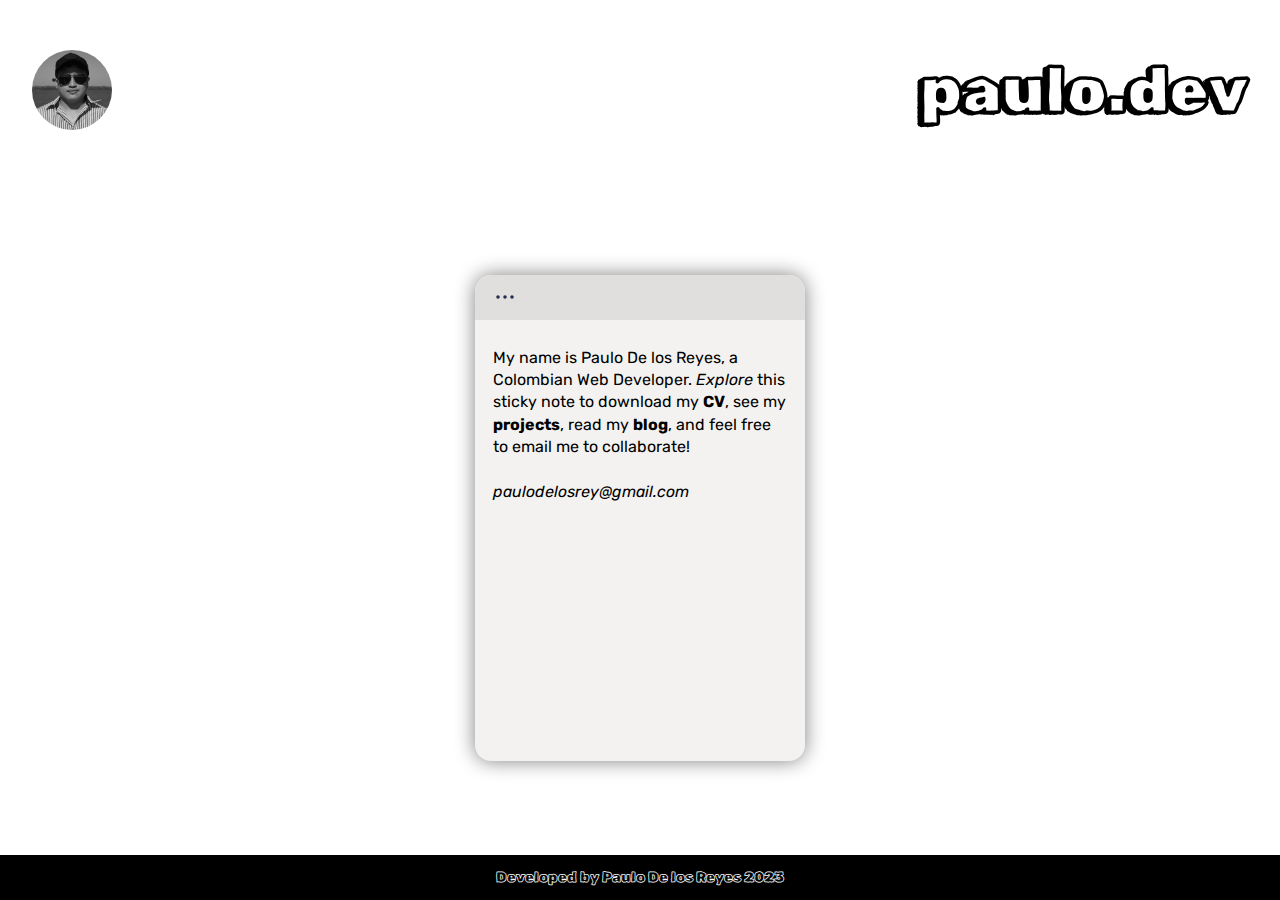
==== index.html @ 128be40e "links text decoration none" ====
<!DOCTYPE html>
<html lang="en">
  <head>
    <meta charset="UTF-8" />
    <meta name="viewport" content="width=device-width, initial-scale=1.0" />
    <link rel="preconnect" href="https://fonts.googleapis.com" />
    <link rel="preconnect" href="https://fonts.gstatic.com" crossorigin />
    <link
      href="https://fonts.googleapis.com/css2?family=Rubik&family=Rubik+Doodle+Shadow&family=Rubik+Scribble&display=swap"
      rel="stylesheet"
    />
    <link rel="stylesheet" href="style.css" />
    <title>paulo.dev</title>
    <meta
      name="description"
      content="Pagina de portafolio de Paulo De los Reyes"
    />
    <script src="main.js"></script>
  </head>

  <body>
    <header class="header">
      <img class="me" src="images/myself.jpg" alt="photo of me" />
      <h1>paulo.dev</h1>
    </header>
    <main class="main">
      <div id="main-container" class="main-container">
        <div id="top-bar" class="top-bar">
          <svg
            xmlns="http://www.w3.org/2000/svg"
            class="icon icon-tabler icon-tabler-dots more"
            id="more"
            width="24"
            height="24"
            viewBox="0 0 24 24"
            stroke-width="1.5"
            stroke="#1C274C"
            fill="none"
            stroke-linecap="round"
            stroke-linejoin="round"
          >
            <path stroke="none" d="M0 0h24v24H0z" fill="none" />
            <path d="M5 12m-1 0a1 1 0 1 0 2 0a1 1 0 1 0 -2 0" />
            <path d="M12 12m-1 0a1 1 0 1 0 2 0a1 1 0 1 0 -2 0" />
            <path d="M19 12m-1 0a1 1 0 1 0 2 0a1 1 0 1 0 -2 0" />
          </svg>
        </div>

        <div class="options" id="options">
          <div class="colors">
            <div class="yellow color-button"></div>
            <div class="green color-button"></div>
            <div class="blue color-button"></div>
            <div class="pink color-button"></div>
            <div class="grey color-button"></div>
          </div>

          <div class="notes-list" id="notes-list">
            <svg
              xmlns="http://www.w3.org/2000/svg"
              class="icon icon-tabler icon-tabler-list list-svg"
              width="24"
              height="24"
              viewBox="0 0 24 24"
              stroke-width="1.5"
              stroke="#1C274C"
              fill="none"
              stroke-linecap="round"
              stroke-linejoin="round"
            >
              <path stroke="none" d="M0 0h24v24H0z" fill="none" />
              <path d="M9 6l11 0" />
              <path d="M9 12l11 0" />
              <path d="M9 18l11 0" />
              <path d="M5 6l0 .01" />
              <path d="M5 12l0 .01" />
              <path d="M5 18l0 .01" />
            </svg>
            <p class="listofnotes">List of pages</p>
          </div>
        </div>

        <div id="welcome-div" class="welcome-div">
          <p class="welcome">
            My name is Paulo De los Reyes, a Colombian Web Developer.
            <em>Explore</em> this sticky note to download my
            <strong>CV</strong>, see my <strong>projects</strong>, read my
            <strong>blog</strong>, and feel free to email me to collaborate!
            <br />
            <br />
          </p>
          <p class="seleccionable"><i>paulodelosrey@gmail.com</i></p>
        </div>
        <div id="list-div" class="list-div">
          <ul>
            <li class="item">CV 📄</li>
            <li class="item">
              <a href="projects.html" class="link">Projects 🚧</a>
            </li>
            <li class="item">Blog ✍🏻</li>
          </ul>
        </div>
      </div>
    </main>

    <footer class="footer">
      <p>Developed by Paulo De los Reyes 2023</p>
    </footer>
  </body>
</html>
---- style.css ----
/* pattern {
    margin
    padding
    border
    height
    width
    background
    color
    font
    display
} */
body {
    margin: 0;
    padding: 0;
    height: 100vh;
    box-sizing: border-box;
}
.header {
    margin: 0;
    padding: 0;
    height: 20vh;
    width: 100%;
    display: flex;
    justify-content: space-between;
    align-items: center;
}
.me {
    margin: 0 0 0 32px;
    padding: 0;
    width: 80px;
    border-radius: 50%;
    filter: grayscale(100%);
    transition: 1s all;
    -webkit-user-select: none;
    -moz-user-select: none;
    user-select: none;

}

.me:hover {
    filter: grayscale(0);
    transform: scale(1.1);
}
h1 {
    margin: 0 32px 0 0;
    padding: 0; 
    font-family: "Rubik Doodle Shadow";
    font-size: 2.5rem;
    transition: 1s all;
    -webkit-user-select: none;
    -moz-user-select: none;
    user-select: none;
}
h1:hover {
    color: grey;
    transform: scale(1.1);
}
.main {
    margin: 0;
    padding: 0;
    height: 75vh;
    display: flex;
}
.main-container {
    margin: auto;
    padding: 0;
    border-radius: 16px;
    box-shadow: 0 0 20px grey;
    height: 54vh;
    width: 330px;
    background-color: #f3f2f1;
    position: relative;
}
.top-bar {
    margin: auto;
    padding: 0;
    border-top-left-radius: 16px;
    border-top-right-radius: 16px;
    height: 5vh;
    width: 100%;
    background-color: #e1dfdd;
    display:flex;
    justify-content: flex-start;
    align-items: center;
    position: absolute;
    top: 0;
}
.more {
    margin: 0;
    margin-left: 1.1rem;
    padding: 0;
    border: none;
    background-color: transparent;
    font-family: "RubiK";
    font-size: 1.5rem;
    font-weight: bold;

}
.more:hover {
    color: rgb(196, 196, 196)
}
.options {
    margin: 0;
    margin-top: 5vh;
    padding: 0;
    border: none;
    width: 100%;
    height: 18vh;
    background-color: white;
    display: none;
    flex-direction: column;
}

.visible {
    display: flex;
}

.nonVisible {
    display: none;
}

.colors {
    margin: 0;
    padding: 0;
    height: 50%;
    display: flex;
    justify-content: space-around;
    align-items: center;
}
.color-button {
    margin: 0;
    padding: 0;
    border: none;
    border-radius: 50%;
    height: 30px;
    width: 30px;
}
.yellow {
    background-color: #fff7d1;
}
.green {
    background-color: #e4f9e0;
}
.blue {
    background-color: #e2f1ff;
}
.pink {
    background-color: #ffe4f1;
}
.grey {
    background-color: #f3f2f1;
}
.notes-list {
    margin: 0;
    padding: 0;
    height: 50%;
    display: flex;
    align-items: center;
}
.notes-list:hover {
    background-color: rgb(196, 196, 196);
}
.list-svg {
    margin-left: 1.1rem;
    height: 50%;
}
.listofnotes {
    margin: 0;
    margin-left: 1rem;
    padding: 0;
    font-family: "RubiK";
    font-weight: normal;
    text-align: left;
    -webkit-user-select: none;
    -moz-user-select: none;
    user-select: none;
}
.welcome-div {
    margin: 0;
    margin-top: 8vh;
    padding: 0;
}
.welcome {
    margin: 0px 1.1rem;
    padding: 0;
    font-family: "RubiK";
    font-weight: normal;
    text-align: left;
    line-height: 1.4;
    -webkit-user-select: none;
    -moz-user-select: none;
    user-select: none;
}

.seleccionable {
    margin: 0px 1.1rem;
    padding: 0;
    font-family: "RubiK";
    font-weight: normal;
    text-align: left;
    line-height: 1.4;
    -webkit-user-select: text;
    -moz-user-select: text;
    user-select: text;
}

.list-div {
    margin: 0;
    margin-top: 8vh;
    padding: 0;
    font-family: "RubiK";
    font-weight: normal;
    display: none;
    flex-direction: column;
    text-align: left;
}
.item {
    margin: 0px 1.1rem 1.1rem 0px;
    padding: 0;
    font-family: "RubiK";
    font-weight: normal;
    text-align: left;
    -webkit-user-select: none;
    -moz-user-select: none;
    user-select: none;
}
.item:hover {
    font-weight: bolder;
    cursor: pointer;
}

.link {
    text-decoration: none;
    color: #000;
}
.footer {
    margin: 0;
    padding: 0;
    height: 5vh;
    background-color: black;
    font-family: "Rubik Scribble";
    font-size: 0.9rem;
    color: white;
    display: flex;
    justify-content: center;
    align-items: center;
    -webkit-user-select: none;
    -moz-user-select: none;
    user-select: none;
}
p {
    margin: 0;
    font-weight: bolder;
    text-align: center;
}
@media (min-width: 650px) {
    h1 {
        font-size: 4rem;
    }
  }

  @media (max-width: 380px) {
    .header{
        display: flex;
        justify-content: center;
    }
    .me {
        display: none;
    }
    h1 {
        margin: 0;
    }
}

  @media (max-width: 360px) {
    .main-container {
        width: 90%;
    }
}

    @media (max-width: 360px) {
    .main-container {
        width: 90%;
    }
}

    @media (max-width: 480px) {
        .me {
            filter: grayscale(0);
            pointer-events: none;
        }
        
        h1 {
            pointer-events: none;
        }
  }
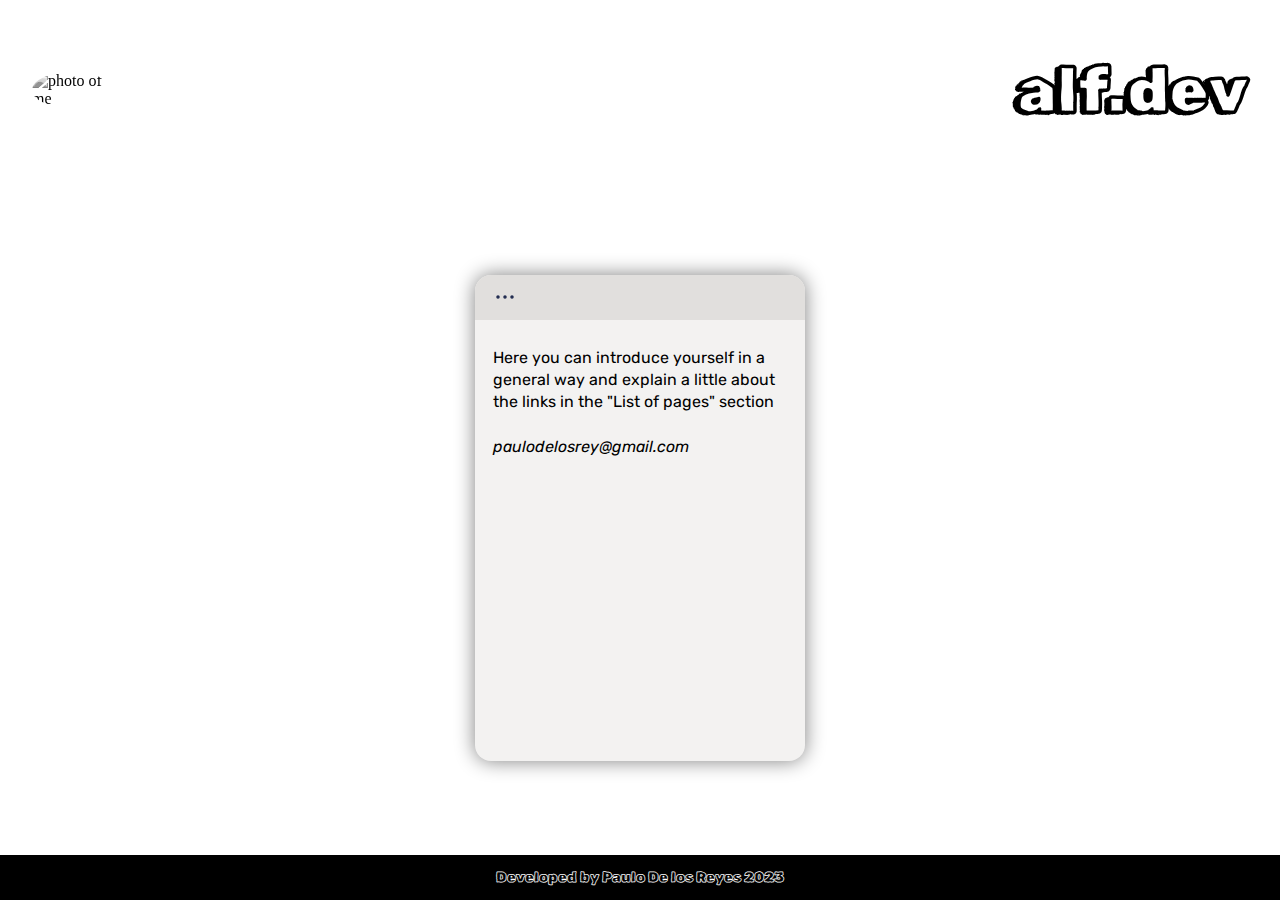
==== commit 51d50398: "Plantilla 1" ====
--- a/index.html
+++ b/index.html
@@ -10,7 +10,7 @@
       rel="stylesheet"
     />
     <link rel="stylesheet" href="style.css" />
-    <title>paulo.dev</title>
+    <title>StickyResume </title>
     <meta
       name="description"
       content="Pagina de portafolio de Paulo De los Reyes"
@@ -20,8 +20,8 @@
 
   <body>
     <header class="header">
-      <img class="me" src="images/myself.jpg" alt="photo of me" />
-      <h1>paulo.dev</h1>
+      <img class="me" src="images/alf.jpeg" alt="photo of me" />
+      <h1>alf.dev</h1>
     </header>
     <main class="main">
       <div id="main-container" class="main-container">
@@ -82,10 +82,7 @@
 
         <div id="welcome-div" class="welcome-div">
           <p class="welcome">
-            My name is Paulo De los Reyes, a Colombian Web Developer.
-            <em>Explore</em> this sticky note to download my
-            <strong>CV</strong>, see my <strong>projects</strong>, read my
-            <strong>blog</strong>, and feel free to email me to collaborate!
+            Here you can introduce yourself in a general way and explain a little about the links in the "List of pages" section
             <br />
             <br />
           </p>
@@ -93,7 +90,13 @@
         </div>
         <div id="list-div" class="list-div">
           <ul>
-            <li class="item">CV 📄</li>
+            <li class="item">
+              <a
+                href="https://docs.google.com/document/d/1-dasaKtCWOa6HhJy3dk7yxAo-zmMDQrgbe7Lmostqfg/edit?usp=sharing"
+                class="link"
+                >CV 📄</a
+              >
+            </li>
             <li class="item">
               <a href="projects.html" class="link">Projects 🚧</a>
             </li>
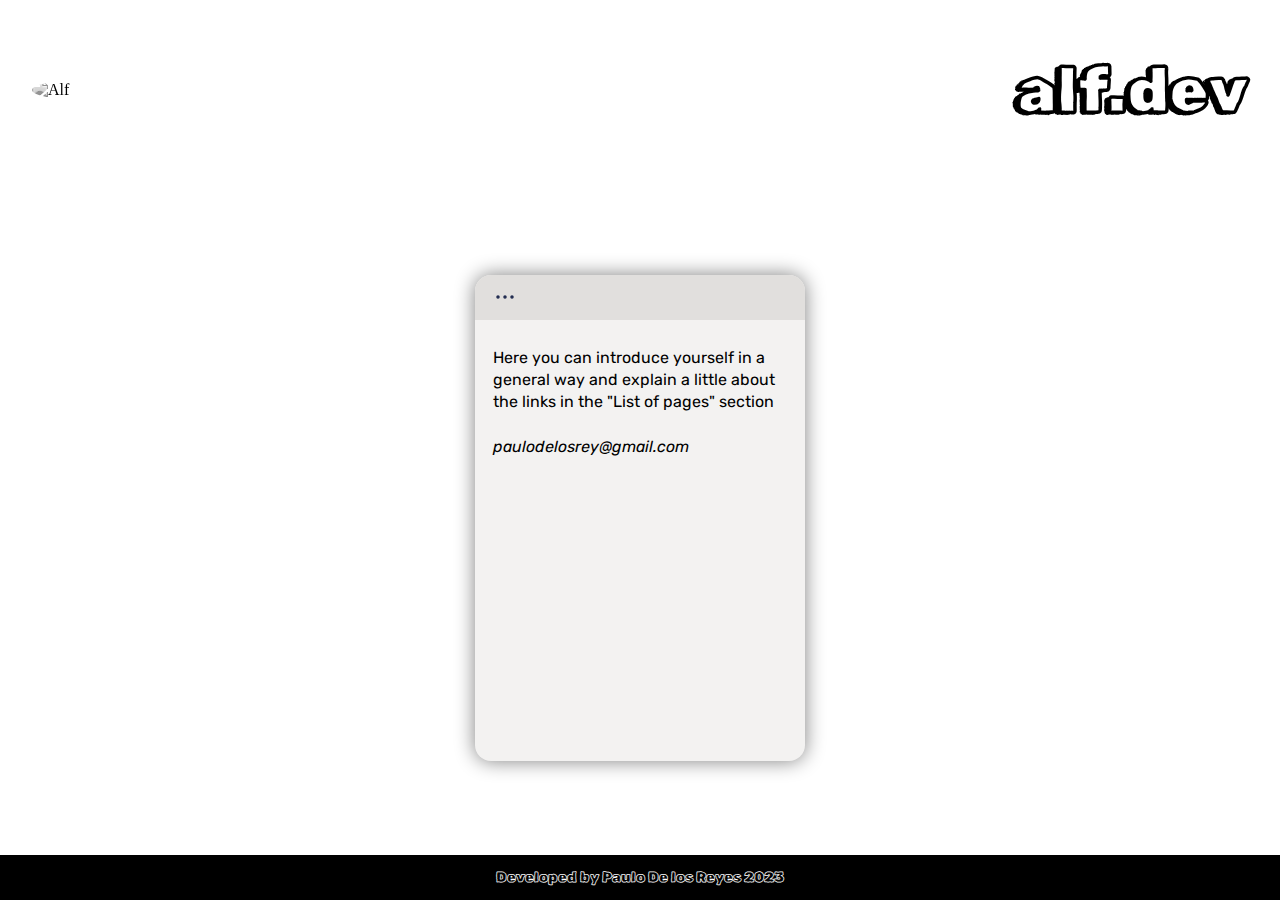
==== commit 4074e5d5: "fix" ====
--- a/index.html
+++ b/index.html
@@ -20,7 +20,7 @@
 
   <body>
     <header class="header">
-      <img class="me" src="images/alf.jpeg" alt="photo of me" />
+      <img class="me" src="images/alf.jpeg" alt="Alf" />
       <h1>alf.dev</h1>
     </header>
     <main class="main">
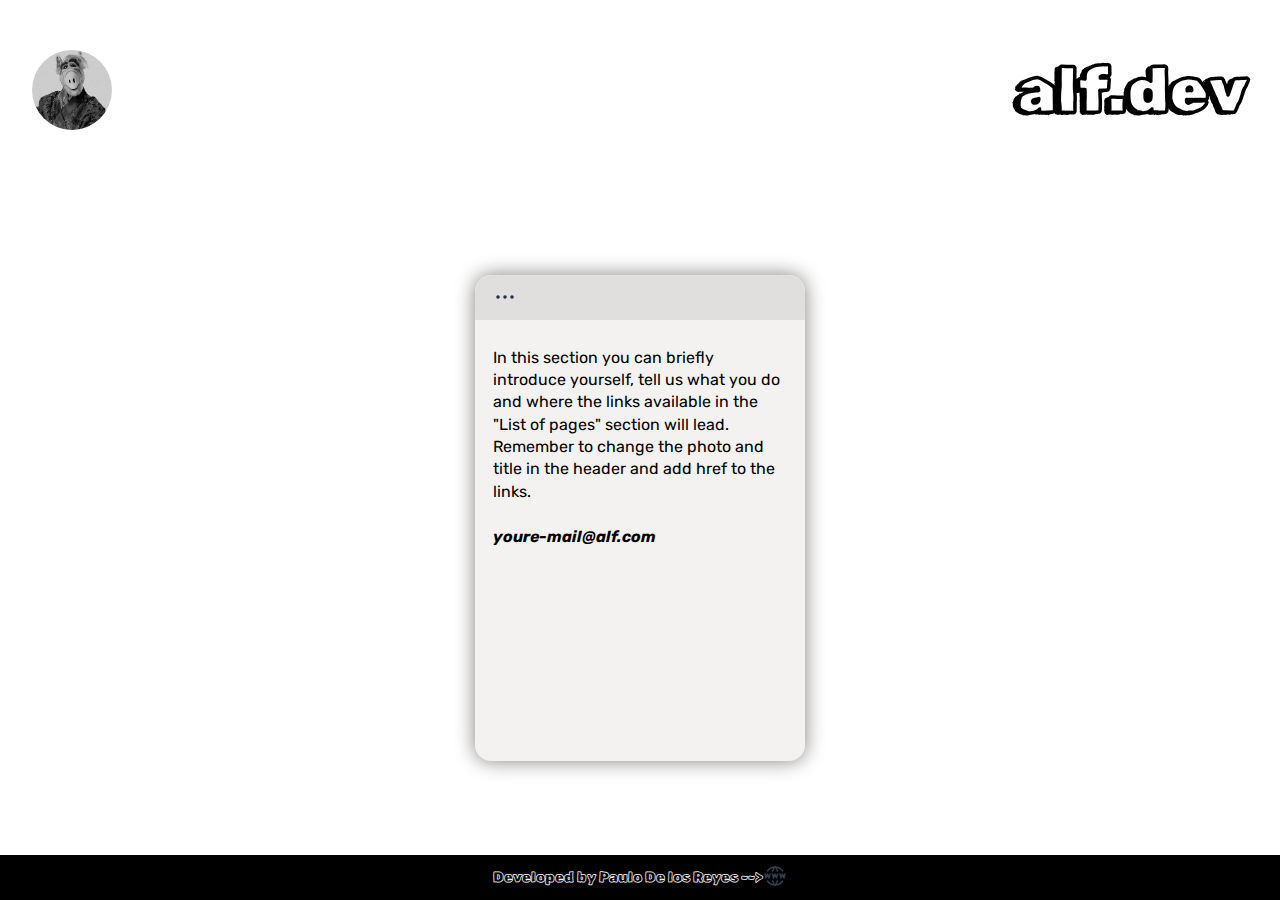
==== commit 689af9e7: "finish" ====
--- a/index.html
+++ b/index.html
@@ -82,32 +82,44 @@
 
         <div id="welcome-div" class="welcome-div">
           <p class="welcome">
-            Here you can introduce yourself in a general way and explain a little about the links in the "List of pages" section
-            <br />
-            <br />
+            In this section you can briefly introduce yourself, tell us what you do and where the links available in the "List of pages" section will lead.
+            <br>
+            Remember to change the photo and title in the header and add href to the links.
+            <br>
+            <br>
           </p>
-          <p class="seleccionable"><i>paulodelosrey@gmail.com</i></p>
+          <p class="seleccionable"><i><strong>youre-mail@alf.com</strong></i></p>
         </div>
         <div id="list-div" class="list-div">
           <ul>
             <li class="item">
               <a
-                href="https://docs.google.com/document/d/1-dasaKtCWOa6HhJy3dk7yxAo-zmMDQrgbe7Lmostqfg/edit?usp=sharing"
                 class="link"
-                >CV 📄</a
+                >Link to you CV or Linkedin 📄</a
               >
             </li>
             <li class="item">
-              <a href="projects.html" class="link">Projects 🚧</a>
+              <a href="projects.html" class="link">Link to your projects 🚧</a>
             </li>
-            <li class="item">Blog ✍🏻</li>
+            <li class="item">Link to your blog ✍🏻</li>
           </ul>
         </div>
       </div>
     </main>
 
     <footer class="footer">
-      <p>Developed by Paulo De los Reyes 2023</p>
+      <p>Developed by Paulo De los Reyes --> </p> <a href="https://paulodelosrey.github.io/portfolio/" style="text-decoration: none;"> <svg xmlns="http://www.w3.org/2000/svg" class="icon icon-tabler icon-tabler-world-www" width="24" height="24" viewBox="0 0 24 24" stroke-width="1.5" stroke="#2c3e50" fill="none" stroke-linecap="round" stroke-linejoin="round">
+        <path stroke="none" d="M0 0h24v24H0z" fill="none"/>
+        <path d="M19.5 7a9 9 0 0 0 -7.5 -4a8.991 8.991 0 0 0 -7.484 4" />
+        <path d="M11.5 3a16.989 16.989 0 0 0 -1.826 4" />
+        <path d="M12.5 3a16.989 16.989 0 0 1 1.828 4" />
+        <path d="M19.5 17a9 9 0 0 1 -7.5 4a8.991 8.991 0 0 1 -7.484 -4" />
+        <path d="M11.5 21a16.989 16.989 0 0 1 -1.826 -4" />
+        <path d="M12.5 21a16.989 16.989 0 0 0 1.828 -4" />
+        <path d="M2 10l1 4l1.5 -4l1.5 4l1 -4" />
+        <path d="M17 10l1 4l1.5 -4l1.5 4l1 -4" />
+        <path d="M9.5 10l1 4l1.5 -4l1.5 4l1 -4" />
+      </svg> </a>
     </footer>
   </body>
 </html>
--- a/style.css
+++ b/style.css
@@ -52,7 +52,7 @@
     user-select: none;
 }
 h1:hover {
-    color: grey;
+    color: gray;
     transform: scale(1.1);
 }
 .main {
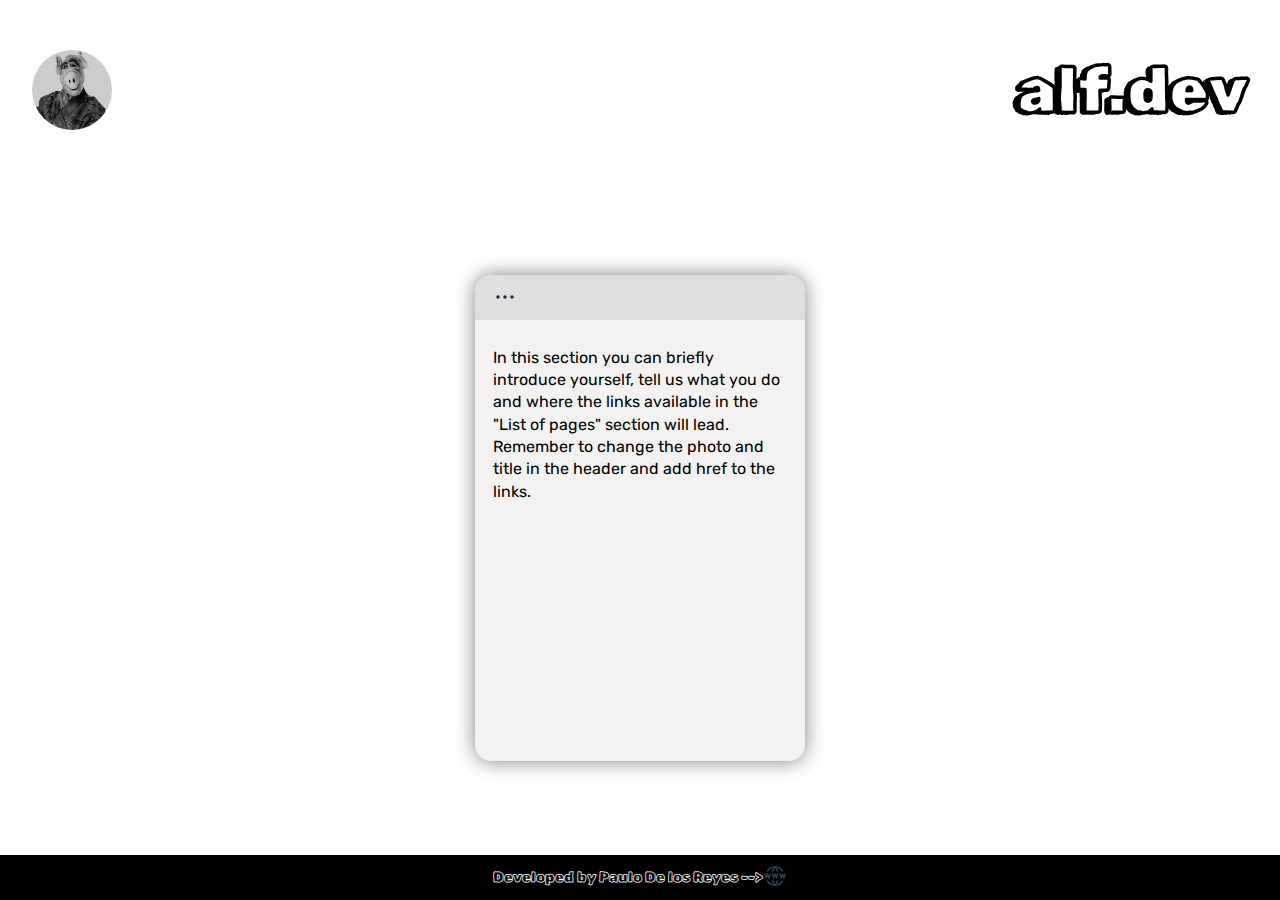
==== commit 408fdbfa: "Update index.html" ====
--- a/index.html
+++ b/index.html
@@ -88,7 +88,6 @@
             <br>
             <br>
           </p>
-          <p class="seleccionable"><i><strong>youre-mail@alf.com</strong></i></p>
         </div>
         <div id="list-div" class="list-div">
           <ul>
